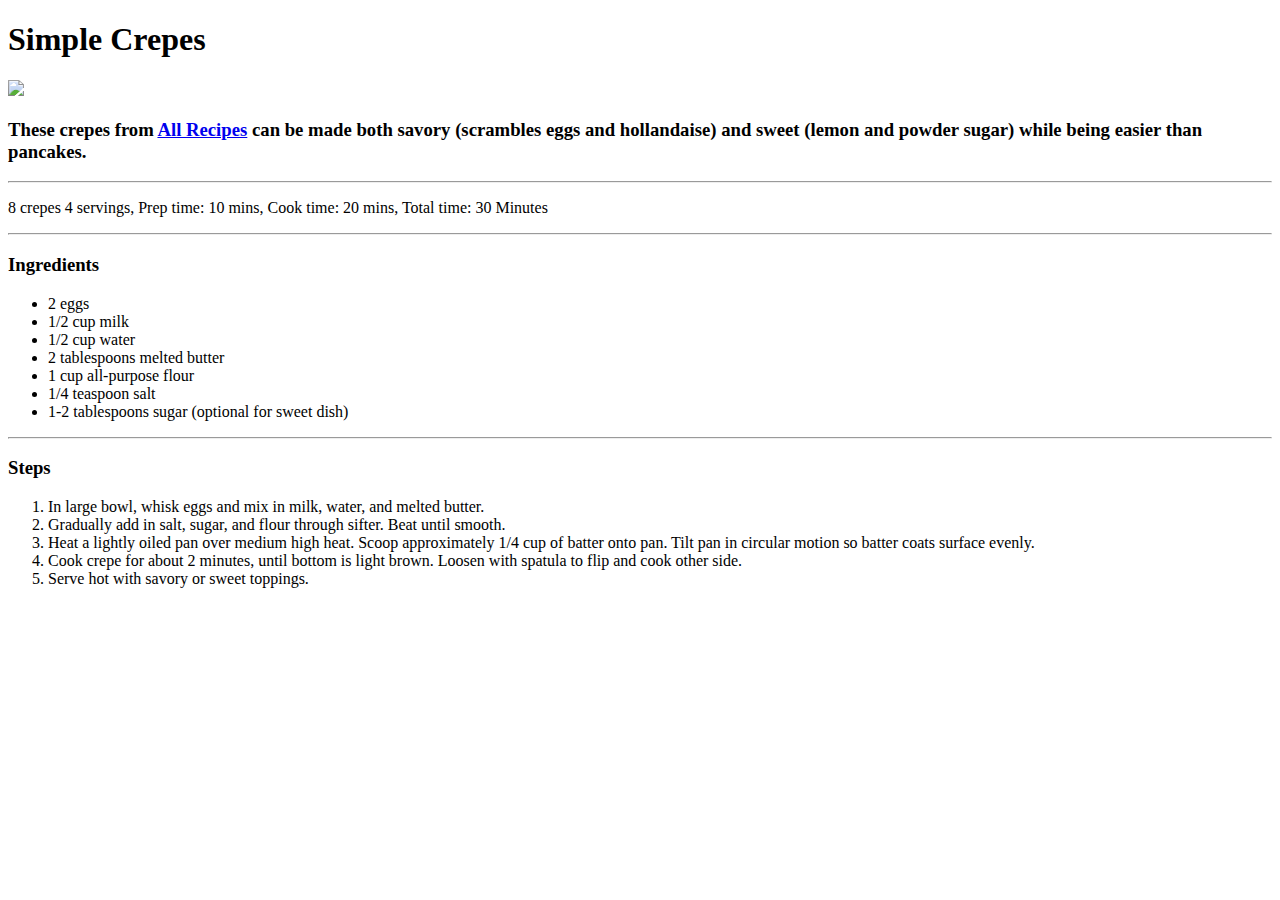
==== recipes/crepes.html @ 99eb8e5f "Crepe recipe add" ====
<!DOCTYPE html>

<html lang="en">

<header>
    <meta charset="uft-8">
    <title>Simple Crepes</title>
</header>

<body>

    <h1>Simple Crepes</h1>

    <img src="../img/crepes.jpg">

    <h3>These crepes from <a href="https://www.allrecipes.com/recipe/16383/basic-crepes/">All Recipes</a> can be made both savory (scrambles eggs and hollandaise) and sweet (lemon and powder sugar) while being easier than pancakes.</h3>

    <hr>
    <p> 8 crepes 4 servings, Prep time: 10 mins, Cook time: 20 mins, Total time: 30 Minutes</p>
    <hr>

    <h3>Ingredients</h3>

    <ul>
        <li>2 eggs</li>
        <li>1/2 cup milk</li>
        <li>1/2 cup water</li>
        <li>2 tablespoons melted butter</li>
        <li>1 cup all-purpose flour</li>
        <li>1/4 teaspoon salt</li>
        <li>1-2 tablespoons sugar (optional for sweet dish)</li>
    </ul>

    <hr>
    <h3>Steps</h3>

    <ol>
        <li>In large bowl, whisk eggs and mix in milk, water, and melted butter.</li>
        <li>Gradually add in salt, sugar, and flour through sifter. Beat until smooth.</li>
        <li>Heat a lightly oiled pan over medium high heat. Scoop approximately 1/4 cup of batter onto pan. Tilt pan in circular motion so batter coats surface evenly.</li>
        <li>Cook crepe for about 2 minutes, until bottom is light brown. Loosen with spatula to flip and cook other side.</li>
        <li>Serve hot with savory or sweet toppings.</li>
    </ol>
    
</body>

</html>
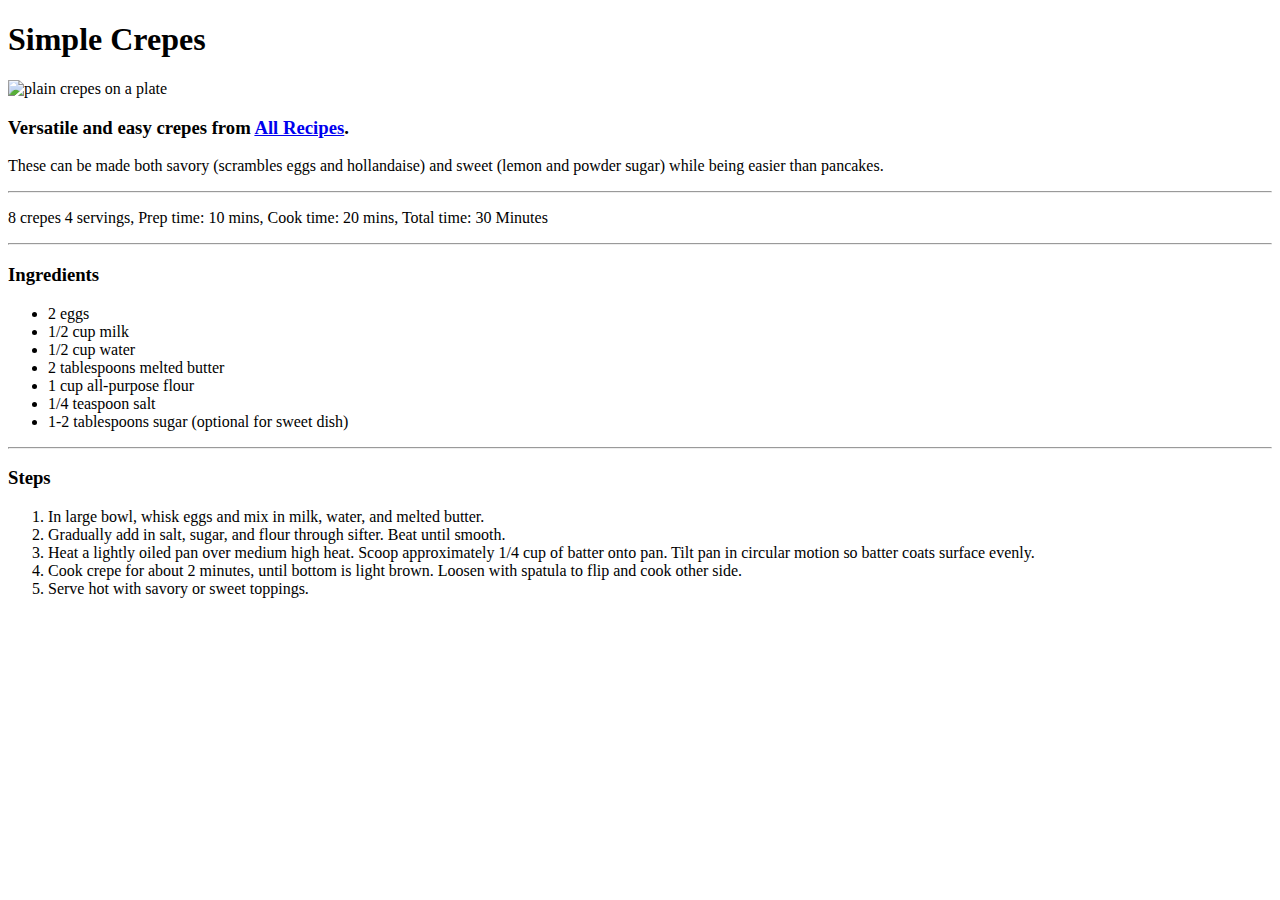
==== commit 0c8cc3bb: "links fix, page clean up" ====
--- a/recipes/crepes.html
+++ b/recipes/crepes.html
@@ -10,10 +10,11 @@
 <body>
 
     <h1>Simple Crepes</h1>
-
-    <img src="../img/crepes.jpg">
-
-    <h3>These crepes from <a href="https://www.allrecipes.com/recipe/16383/basic-crepes/">All Recipes</a> can be made both savory (scrambles eggs and hollandaise) and sweet (lemon and powder sugar) while being easier than pancakes.</h3>
+    <img src="../img/crepes.jpg" alt="plain crepes on a plate">
+    
+    <h3>Versatile and easy crepes from <a href="https://www.allrecipes.com/recipe/16383/basic-crepes/">All Recipes</a>.</h3>
+    
+    <p>These can be made both savory (scrambles eggs and hollandaise) and sweet (lemon and powder sugar) while being easier than pancakes.</p>
 
     <hr>
     <p> 8 crepes 4 servings, Prep time: 10 mins, Cook time: 20 mins, Total time: 30 Minutes</p>
